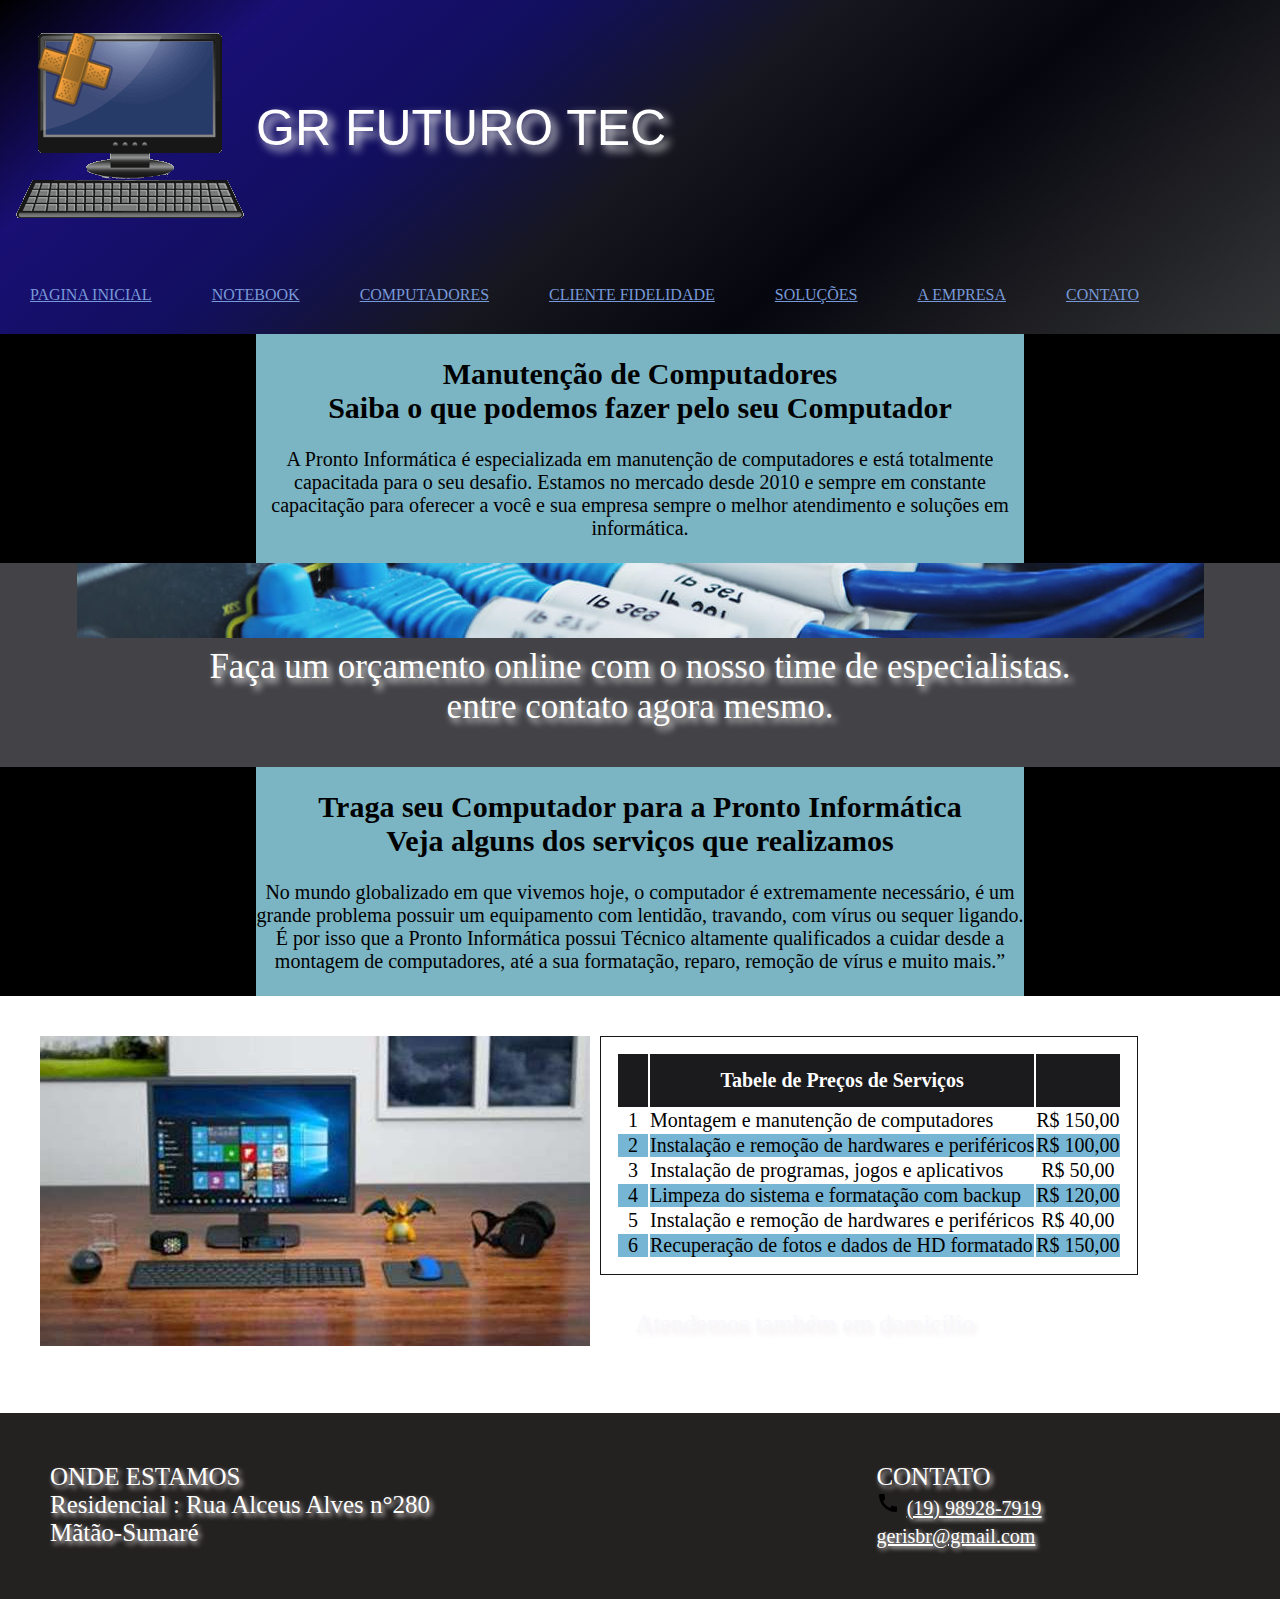
==== computadores.html @ 0d86cc6f "Add files via upload" ====
<!DOCTYPE html>
<html lang="pt-br">

<head>
    <meta charset="UTF-8">
    <title>GR Futuro Tec</title>
    <link rel="stylesheet" href="css/reset.css">
    <link rel="stylesheet" href="css/conteudo.css">
    <link rel="stylesheet" href="css/rodape.css">
 
    <style>
        * {
            margin: 0;
            padding: 0;
        }

        .cabecalho {
            background: linear-gradient(320deg,#323536,#1d1d22,#05060e,#16171f,#120f5f,rgb(25, 15, 116),#000000);
        
        }

        .box-logo {
            max-width: 1200px;
        }

        .titulo {
            display: flex;
            align-items: center;
        }

        .menu ul {
            display: flex;
            list-style: none;
        }

        .item-menu {
            padding: 30px;
            display: inline-block;
            color: #7799d8;
        }

        .item-menu:hover {
            color: rgb(255, 255, 255);
            background-color:#008e98;
        }
        .sobre-nos {
            background-color: #7BB4C3;
            text-align: center;
            width: 60%;
            font-size: 20px;
        }

        .sobre-nos-vazia {
            background-color: #000000;
            width: 20%;
        }

        .box-sobre-nos {
            background-color: #535455;
            display: flex;
            flex-direction: row;
            width: 100%;
            height: 60%;
        }

        .computadores-info {
            background-color: #434347;
            color: white;
            text-shadow: rgb(255, 255, 255) 0.1em 0.1em 0.2em;
            font-size: 35px;
            text-align: center;
            width: 100%;
        }

        .computadores {
            text-align: center;
            width: 40%;
            height: 30%;
            text-align: center;
        }

        .computador-dados {
            background-color: white;
            display: flex;
            flex-direction: row;
            margin: 40px;
            font-size: 20px;
        }

        .tabela {
            padding: 15px;
            width: 100%;
            margin: 0 auto;
            border: #171718 1px solid;

        }

        .tabela th {
            background-color: #1b1b1d;
            color: white;
            padding: 15px;
            text-align: center;
        }

        .tabela td {
            text-align: center;
        }

        .tabela td:nth-child(2) {
            text-align: left;
        }

        .tabela tr:nth-child(odd) {
            background-color: rgb(118, 182, 212);
        }

        .tabela tr:hover {
            background-color: lightgray;
        }

        .box-tabela {
            margin-left: 10px;
        }

        .rodape-contato-texto1 {
            color: rgb(248, 248, 252);
            text-shadow: rgb(241, 235, 235) 0.1em 0.1em 0.2em;
            margin: 35px;
            font-size: 25px;
        }
    </style>
</head>

<body>
    <!--cabeçalho do site-->
    <header class="cabecalho">
        <div class="box-logo">
            <div class="titulo">
                <img src="imagens/PC3.png">
                <p class="nome">GR FUTURO TEC</p>
            </div>
            <nav class="menu">
                <ul>
                    <li><a href="index.html" class="item-menu">PAGINA INICIAL</a></li>
                   
                    <li><a href="notbook.html" class="item-menu">NOTEBOOK</a></li>
                    <li><a href="computadores.html" class="item-menu">COMPUTADORES</a></li>
                    <li><a href="cliente-fidelidade.html" class="item-menu">CLIENTE FIDELIDADE</a></li>
                    <li><a href="solucoes.html" class="item-menu">SOLUÇÕES</a></li>
                    <li><a href="empresa.html" class="item-menu">A EMPRESA</a></li>
                    <li><a href="contato.html" class="item-menu">CONTATO</a></li>
                </ul>
            </nav>
        </div>
    </header>
    <div class="box-sobre-nos">
        <div class="sobre-nos-vazia"></div>
        <div class="sobre-nos">
            <br>
            <h2>
                <p>Manutenção de Computadores</p>
                <p>Saiba o que podemos fazer pelo seu Computador</p>
            </h2>
            <br>
            <p>A Pronto Informática é especializada em manutenção de computadores e está totalmente capacitada para o seu
                desafio. Estamos no mercado desde 2010 e sempre em constante capacitação para oferecer a você e sua empresa
                sempre o melhor atendimento e soluções em informática.
            </p>
            <br>
        </div>
        <div class="sobre-nos-vazia"> </div>
    </div>
    <div class="computadores-info">
        <img src="imagens/positivo 5.jpg">
        <br>
        <p>Faça um orçamento online com o nosso time de especialistas.</p>
        <p> entre contato agora mesmo.</p>
        <br>
    </div>
    <div class="box-sobre-nos">
        <div class="sobre-nos-vazia"></div>
        <div class="sobre-nos">
            <br>
            <h2>
                <p>Traga seu Computador para a Pronto Informática</p>
            </h2>
            <h2>
                <p>Veja alguns dos serviços que realizamos</p>
            </h2>
            <br>
            <p>No mundo globalizado em que vivemos hoje, o computador é extremamente necessário, é um grande problema possuir
                um equipamento com lentidão, travando, com vírus ou sequer ligando. É por isso que a Pronto Informática possui
                Técnico altamente qualificados a cuidar desde a montagem de computadores, até a sua formatação, reparo, remoção
                de vírus e muito mais.”
            </p>
            <br>
        </div>
        <div class="sobre-nos-vazia"> </div>
    </div>
    <div class="computador-dados">
        <div>
            <img src="imagens/computador.jpeg">
        </div>
        <div class="box-tabela">
            <table class="tabela">
                <tr>
                    <th></th>
                    <th>Tabele de Preços de Serviços</th>
                    <th></th>
                </tr>

                <tr>
                    <td>1</td>
                    <td>Montagem e manutenção de computadores</td>
                    <td>R$ 150,00</td>
                </tr>
                <tr>
                    <td>2</td>
                    <td>Instalação e remoção de hardwares e periféricos</td>
                    <td> R$ 100,00</td>
                </tr>
                <tr>
                    <td>3</td>
                    <td>Instalação de programas, jogos e aplicativos</td>
                    <td>R$ 50,00</td>
                </tr>
                <tr>
                    <td>4</td>
                    <td>Limpeza do sistema e formatação com backup</td>
                    <td>R$ 120,00</td>
                </tr>
                <tr>
                    <td>5</td>
                    <td>Instalação e remoção de hardwares e periféricos</td>
                    <td>R$ 40,00</td>
                </tr>
                <tr>
                    <td>6</td>
                    <td>Recuperação de fotos e dados de HD formatado</td>
                    <td>R$ 150,00</td>
                </tr>
            </table>
            <p class="rodape-contato-texto1">Atendemos também em domicílio</p>
        </div>
    </div>
    </main>

    <!--Rodape-->
    </div>
    <div class="rodape-contato">
        <div class="rodape-contato-texto">
            <p>ONDE ESTAMOS</p>
            <p>Residencial : Rua Alceus Alves  n°280</p>
            <p>Mãtão-Sumaré</p>
        </div>
        <div class="vazia-rodape-contato"></div>
        <div class="rodape-contato-texto">
            <p>CONTATO</p>
            <img src="imagens/baseline-call-24px.svg">
            <a href="tel:+19-69-98928-79-19" class="email">(19) 98928-7919</a><br>
            <a href="gerisbr@gmail.com" class="email">gerisbr@gmail.com</a><br>
        </div>

    </div>

</div>
</body>

</html>
---- css/conteudo.css ----
.box-img-text{
    background-color: #323536;
    color: #ffffff;
    display: flex;
    flex-direction: row;
    width: 91%;
    padding: 60px;
}
.logo-info{/**/
    text-align: center;
    font-size: 85px;
    font: large;
    color: #008e98;
}
.box-texto{
    border: 20px;
    font-family: 'Source Serif Pro', serif;
    font-size: 20px; 
    color: #fdfdfd;
}
.box-vazio{
    width: 99%; 
}

.btn-agendar{
    border: 3px;
    background-color: #0097c9;
    color: white;
    width: 100%;
    margin: 0 auto;
    padding: 10px;
    font-size: 15px;
    border-top: px;
    border-radius: 5px;
}
.btn-agendar:hover{
    text-decoration-color: #ffffff;
    color: rgb(255, 255, 255);
    
}
.texto-representante {
    text-align: left;
    color: white;
    text-shadow: rgb(253, 252, 252) 0.1em 0.1em 0.2em;
    font-size: 30px;
}
.box-informacoes{
    background-color: #323536;
    padding: 85px;
    height: 70%;
    margin:  auto 0;
    font-family: 'Roboto', sans-serif;
    
}
.solucoes{
    color: rgb(255, 255, 255);text-shadow: rgb(255, 255, 255) 0.1em 0.1em 0.2em ;
   text-align: center;
   font-size: 35px; 
   font-family: 'Oswald', sans-serif;
}
.solucoes-asist{
    color:white;
    text-align:center;
    font-size: 20px;
    font-family: 'Source Serif Pro', serif;
}
.box-solucoes{
    color: rgb(10, 172, 236);
    display: flex;
    flex-direction: row;
    padding: 20px;
    border: 5px;
    margin: auto 20px;
    width: 80%;
}
.box-solucoes-img{
    display: flex;
    flex-direction: row;
    padding: 15px;
    border: 15px;
    margin:  10 auto ;
    
}
.box-solucoes-img :hover{
    image-rendering: crisp-edges;
}

.solucoes-texto{
    display: flex;
    flex-direction: row;
    padding: 8px;
    height: 10px;
    margin: 15px auto;
    border: 2px;
}
.box-serv-especialidade{
    color: #ffffff;
    display: flex;
    flex-direction:row;
    width: 60%;
    font-family: 'Source Serif Pro', serif;
}
.box-nessecidade{
    color: #ffffff;
    display: flex;
    flex-direction: row;
    height: 10px;
    font-family: 'Source Serif Pro', serif;
}
.lyaut-box-nessecidade{
    background-color: #161817;
    padding: 30px;
    
}
.espaco{
    padding: 35px;
}
.box-nessecidade-texto{
    width: 60%;
    font-family: 'Source Serif Pro', serif;
    padding: 20px;
    margin: 30px;
    color: #d2d2e2;

}
.box-nessecidade-serv{
    margin: 30px;
    color: #f7f7f7;
    display: flex;
    flex-direction:row;
    padding: 20px;
    widows: 100%;
    font-family: 'Source Serif Pro', serif;
    border-right: 20px;
}
.box-nessecidade-img{
    display: flex;
    flex-direction:row;
    padding: 15px;
}
.solucoes2{
    display: flex;
    flex-direction:column;
    width: 50%;
    font-family: 'Oswald', sans-serif;
}
.rodape-lyout{
    display: flex;
    flex-direction: row;
    padding: 60px;
    width: 90%;
    font-family: 'Source Serif Pro', serif;
}
.bot-rodape{
    padding: 15px;
    margin: 10px;
      color: #980019;
}
.campo-nome{
    border: 0;
    width: 99%;
    margin: 10px 0;
}
.campo-telefone{
    border: 0;
    width: 99%;
    margin: 10px 0;
}
.campo-endereco{
    border: 0;
    width: 99%;
    margin: 10px 0;
}
.campo-data{
    border: 0;
    width: 10%;
    margin: 10px 0;

}
.campo-cpf{
    border: 0;
    width: 99%;
    margin: 5px 0;
}
.campo-email{
    border: 0;
    width: 99%;
    margin: 5px 0; 
}
.botton {
    border: 3px;
    background-color: #0888b3;
    color: white;
    width: 99%;
    margin: 0 auto;
    padding: 10px;
    font-size: 30px;
    border-radius: 5px;
    border: 15px;
}
.form{
    color: #fff;
    text-align: left;
    padding: 40px;
    margin:  auto 10px;
    width: 99%;
    height: 60%;
}
.cadcli{
    color: white;
    text-shadow: rgb(255, 253, 253) 0.1em 0.1em 0.2em ;
    text-align: center;
    padding: 10px;
    margin: auto;
    width: 99%;
}
.rodape-contato{
    background-color: #242121;
    display: flex;
    flex-direction: row;
    padding: 15px;
    width: 98%;
}
.vazia-rodape-contato{
    width: 30%;
}
.vazia2{
    width: 70%;
}
.rodape-contato-texto{
    color: white;
    text-shadow: #f5eeee 0.1em 0.1em 0.2em ;
    margin: 35px;
    font-size: 25px;
}
.text-logo{
   border-top: 20px;
   color: #e71b1b;
}
 .logo-color{
     background-color: rgb(247, 247, 247);
     height: 60px;
 }
 
 .lista-info {
    /* coloca cor no menu*/
    background: linear-gradient(0deg,#ffffff);
    width: 100%;
    color: white;
    font-family: 'Slabo 55px', serif;
}
.lista-info :hover{
    text-decoration-color: #ffffff;
}

.lista-info>ul {
    /* coloca a lista na horizontal*/
    list-style: none;
    display: flex;
}
.lista-info>ul>li {
    /* Separa os itens no menu */
    padding: 20px;
}
.lista-info>ul>li :hover{
    background-color: #ffffff;

}
.ajudar-info{
    color: white;text-shadow: rgb(248, 244, 244) 0.1em 0.1em 0.2em ;
}
.email{
    font-size: 20px;
    color:white;
    text-shadow: rgb(241, 238, 238) 0.1em 0.1em 0.2em ;
}
.logo-gdoor-text{
    font-family: 'Source Serif Pro', serif;
}
#button{
    background: transparent;
    border-color: transparent;
}

.nome{
    color: rgb(255, 255, 255);text-shadow: rgb(255, 255, 255) 0.1em 0.1em 0.2em ;
   text-align: center;
   font-size: 50px; 
   font-family: 'Oswald', sans-serif;
}
---- css/rodape.css ----
.rodape{
    background-color:rgb(61, 57, 58);
    color: rgb(255, 255, 255);
    padding:5px;
    width: 99%;
}
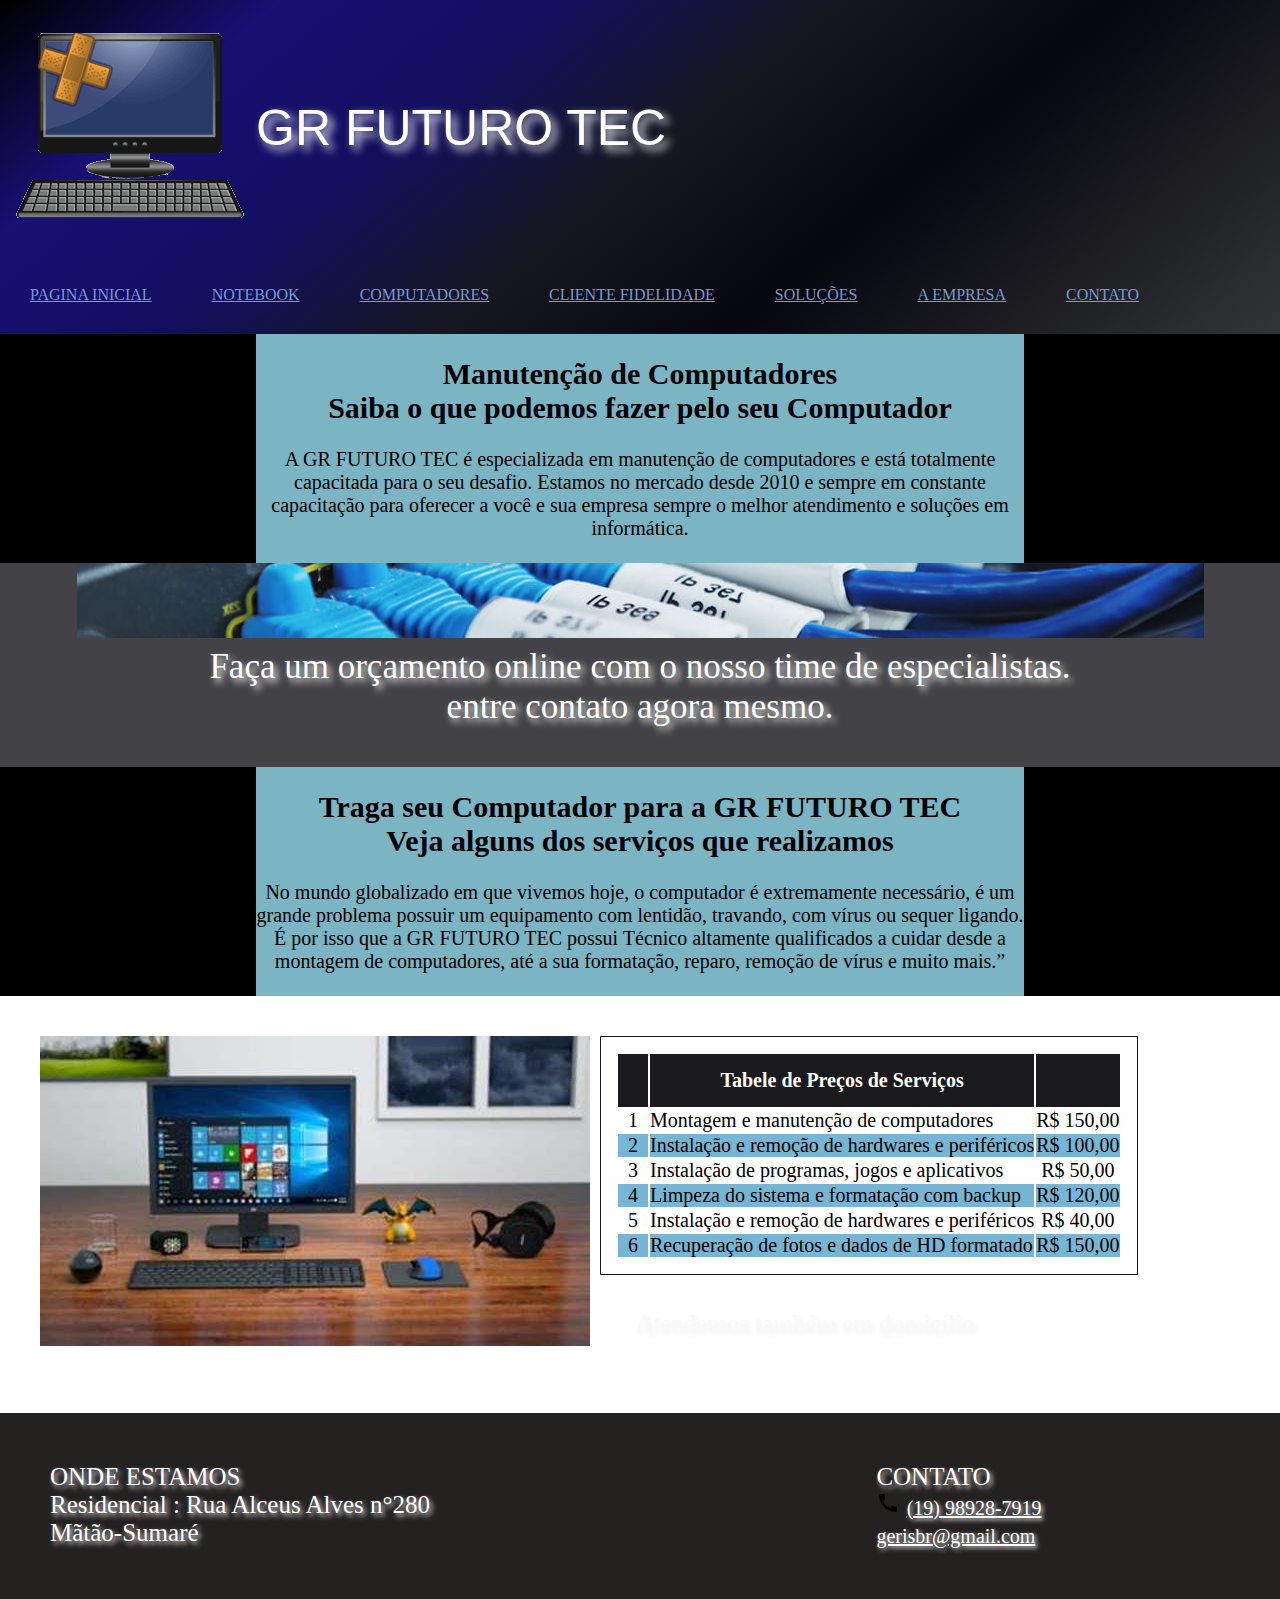
==== commit be811248: "Update computadores.html" ====
--- a/computadores.html
+++ b/computadores.html
@@ -162,7 +162,7 @@
                 <p>Saiba o que podemos fazer pelo seu Computador</p>
             </h2>
             <br>
-            <p>A Pronto Informática é especializada em manutenção de computadores e está totalmente capacitada para o seu
+            <p>A GR FUTURO TEC é especializada em manutenção de computadores e está totalmente capacitada para o seu
                 desafio. Estamos no mercado desde 2010 e sempre em constante capacitação para oferecer a você e sua empresa
                 sempre o melhor atendimento e soluções em informática.
             </p>
@@ -182,14 +182,14 @@
         <div class="sobre-nos">
             <br>
             <h2>
-                <p>Traga seu Computador para a Pronto Informática</p>
+                <p>Traga seu Computador para a GR FUTURO TEC</p>
             </h2>
             <h2>
                 <p>Veja alguns dos serviços que realizamos</p>
             </h2>
             <br>
             <p>No mundo globalizado em que vivemos hoje, o computador é extremamente necessário, é um grande problema possuir
-                um equipamento com lentidão, travando, com vírus ou sequer ligando. É por isso que a Pronto Informática possui
+                um equipamento com lentidão, travando, com vírus ou sequer ligando. É por isso que a GR FUTURO TEC possui
                 Técnico altamente qualificados a cuidar desde a montagem de computadores, até a sua formatação, reparo, remoção
                 de vírus e muito mais.”
             </p>
@@ -266,4 +266,4 @@
 </div>
 </body>
 
-</html>+</html>
